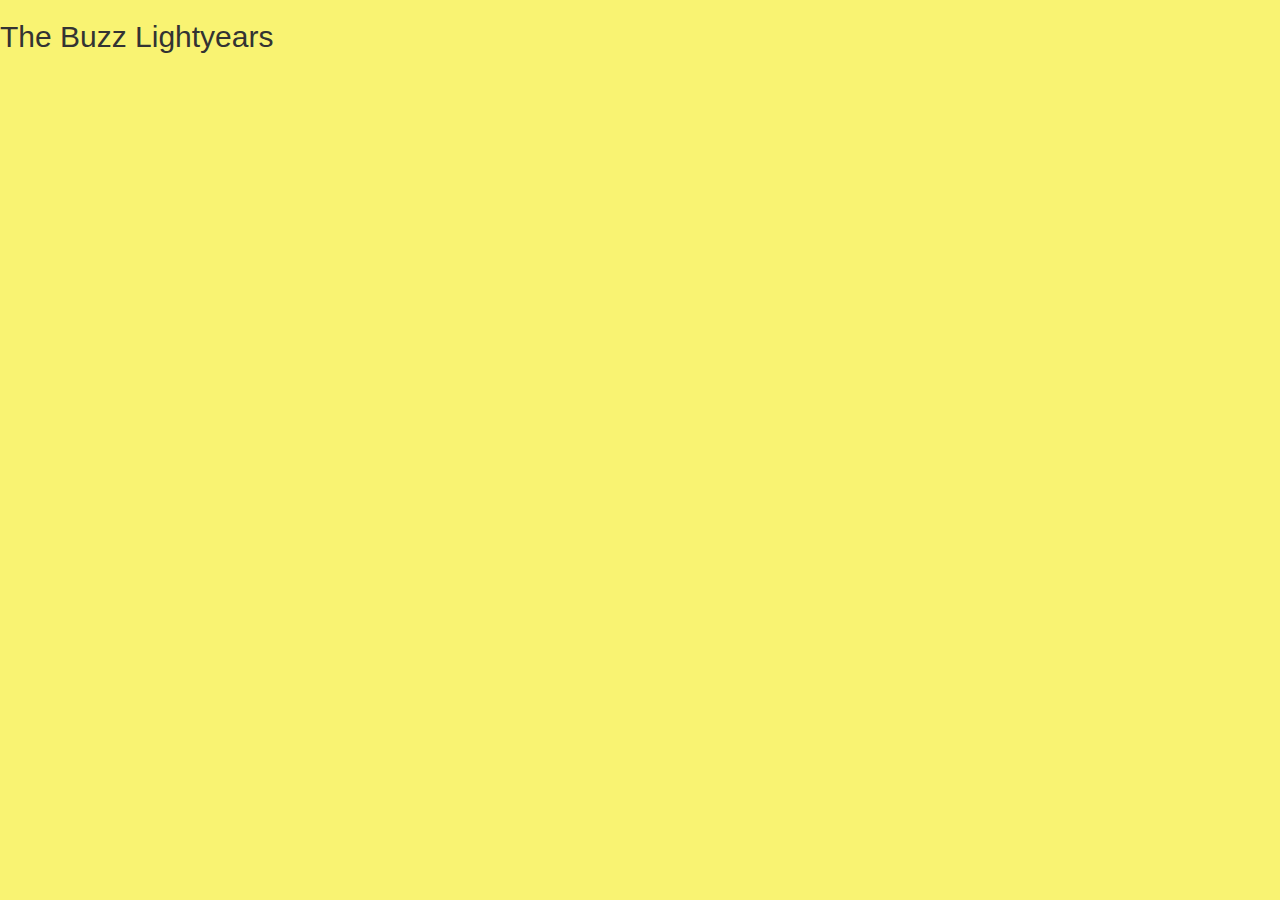
==== buzz.html @ 25321369 "New pages added" ====
<!DOCTYPE html>
<html>
  <head>
    <meta charset="utf-8">
    <meta name="viewport" content="width=device-width, initial-scale=1.0">
    <link href="./resources/css/reset.css" type="text/css" rel="stylesheet" />
    <link rel="stylesheet" href="https://maxcdn.bootstrapcdn.com/bootstrap/3.3.7/css/bootstrap.min.css" integrity="sha384-BVYiiSIFeK1dGmJRAkycuHAHRg32OmUcww7on3RYdg4Va+PmSTsz/K68vbdEjh4u" crossorigin="anonymous">
    <link href="./resources/css/team.css" type="text/css" rel="stylesheet" />
    <link rel="shortcut icon" href="favicon.ico" type="image/x-icon">

    <title>Basetball Manager 2k18</title>
  </head>
  <body>
<h1>The Buzz Lightyears</h1>
  </body>
</html>
---- resources/css/team.css ----
body {
  background-color: rgb(249, 243, 114);
}

h1 {
  font-size: 3rem;
}
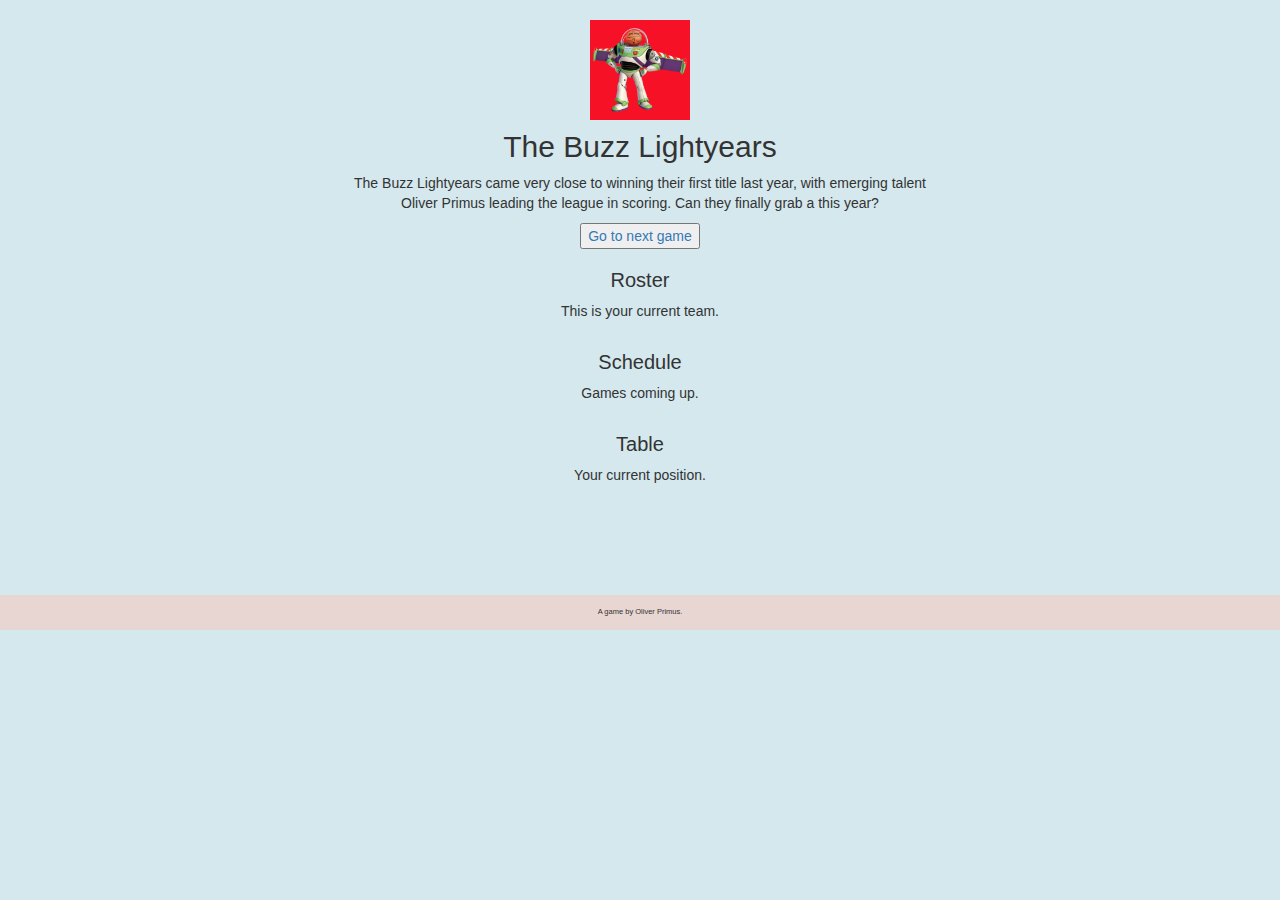
==== commit 8e3b6b32: "Built up styling of pages" ====
--- a/buzz.html
+++ b/buzz.html
@@ -7,10 +7,36 @@
     <link rel="stylesheet" href="https://maxcdn.bootstrapcdn.com/bootstrap/3.3.7/css/bootstrap.min.css" integrity="sha384-BVYiiSIFeK1dGmJRAkycuHAHRg32OmUcww7on3RYdg4Va+PmSTsz/K68vbdEjh4u" crossorigin="anonymous">
     <link href="./resources/css/team.css" type="text/css" rel="stylesheet" />
     <link rel="shortcut icon" href="favicon.ico" type="image/x-icon">
+  
 
-    <title>Basetball Manager 2k18</title>
+    <title>Basetball Manager 2k18: The Buzz Lightyears</title>
   </head>
   <body>
-<h1>The Buzz Lightyears</h1>
-  </body>
-</html>
+    <div class="welcome">
+      <img src="./resources/images/buzz.jpg" />
+    <h1>The Buzz Lightyears</h1>
+    <div class="description">
+    <p>The Buzz Lightyears came very close to winning their first title last year, with emerging talent Oliver Primus leading the league in scoring. Can they finally grab a this year?</p>
+    </div>
+    <div>
+      <button><a href="">Go to next game</a></button>
+    </div>
+
+    <h2>Roster</h2>
+    <p>This is your current team.</p>
+
+    <h2>Schedule</h2>
+    <p>Games coming up.</p>
+
+    <h2>Table</h2>
+    <p>Your current position.</p>
+
+
+    </div>
+
+    <footer>
+      <h5>A game by Oliver Primus.</h5>
+    </footer>
+
+      </body>
+    </html>
--- a/resources/css/team.css
+++ b/resources/css/team.css
@@ -1,7 +1,45 @@
 body {
-  background-color: rgb(249, 243, 114);
+  background-color: rgb(212, 232, 238);
 }
 
 h1 {
+  margin-top: 1rem;
   font-size: 3rem;
 }
+
+h2 {
+  font-size: 2rem;
+}
+
+h5 {
+  font-size: 0.75rem;
+}
+
+.welcome {
+  display: flex;
+  justify-content: center;
+  flex-direction: column;
+  align-items: center;
+  margin-top: 2rem;
+}
+
+.description {
+  max-width: 60rem;
+  margin: auto;
+  padding: 0 1rem;
+  text-align: center;
+}
+
+.welcome img {
+  width: 10rem;
+}
+
+footer {
+  display: flex;
+  justify-content: center;
+  align-items: center;
+  height: 3.5rem;
+  margin-top: 10rem;
+  text-align: center;
+background-color: rgb(232, 214, 210);
+}
